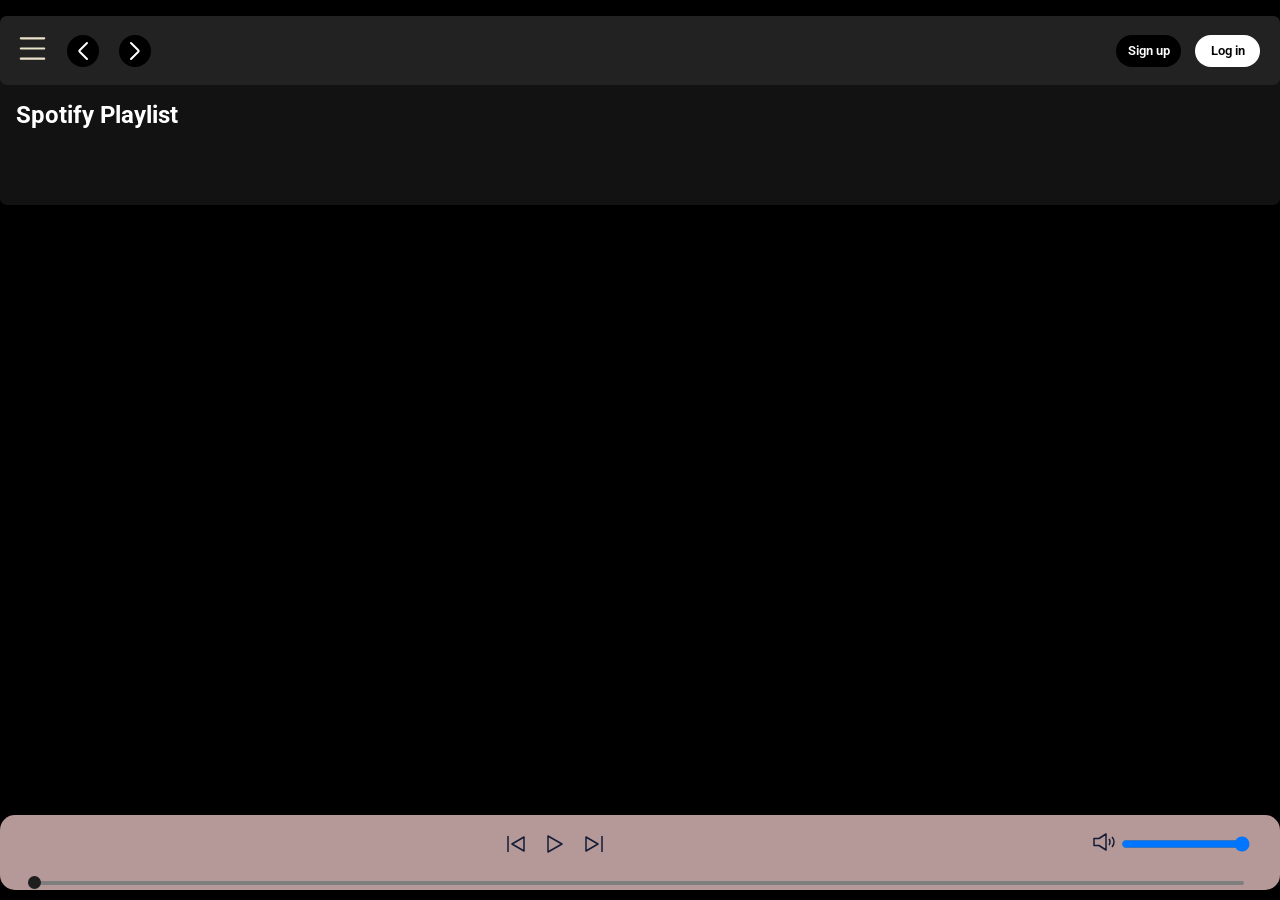
==== spotify-clone.html @ 8b9c7cf8 "Add files via upload" ====
<!DOCTYPE html>
<html lang="en">

<head>
    <meta charset="UTF-8" />
    <meta name="viewport" content="width=device-width, initial-scale=1.0" />
    <title>Spotify - Web Player: Music for everyone</title>
    <link rel="shortcut icon" href="favicon.ico" type="image/x-icon" />
    <link rel="stylesheet" href="./css/styles.css" />
    <link rel="stylesheet" href="./css/utility.css" />
</head>

<body>
    <div class="mainContanier flex bg-black">
        <div class="left">
            <div class="close">
                <img width="35" class="invert" src="./img/close.svg" alt="close">
            </div>
            <div class="home bg-grey rounded m-1 p-1">
                <div class="logo">
                    <img width="150" class="invert" src="./img/logo.svg" alt="Logo" />
                </div>
                <ul>
                    <li><img class="invert" src="./img/home.svg" alt="Home" />Home</li>
                    <li><img class="invert" src="./img/search.svg" alt="Search" />Search</li>
                </ul>
            </div>

            <div class="library bg-grey rounded m-1 p-1">
                <div class="heading">
                    <img class="invert" src="./img/playlist.svg" alt="Playlist" />
                    <h2>Your Library</h2>
                </div>
                <div class="songList">
                    <ul>
                    </ul>
                </div>
                <div class="footer">
                    <div><a href="https://www.spotify.com/in-en/legal/" target="_blank">Legal</a></div>
                    <div><a href="https://www.spotify.com/in-en/safetyandprivacy/" target="_blank">Safety & Privacy Center</a></div>
                    <div><a href="https://www.spotify.com/in-en/legal/privacy-policy/" target="_blank">Privacy Policy</a></div>
                    <div><a href="https://www.spotify.com/in-en/legal/cookies-policy/" target="_blank">Cookies</a></div>
                    <div><a href="https://www.spotify.com/in-en/legal/privacy-policy/#s3" target="_blank">About Ads</a></div>
                    <div><a href="https://www.spotify.com/in-en/accessibility/" target="_blank">Accessibility</a></div>
                </div>
            </div>
        </div>

        <div class="right bg-grey rounded">
            <div class="header">
                <div class="nav">
                    <div class="hamburger">
                        <img width="35" class="invert" src="./img/hamburger.svg" alt="hamburger">
                    </div>
                    <svg class="nav-svg" width="32" height="32" viewBox="0 0 24 24" fill="none" xmlns="http://www.w3.org/2000/svg">
                        <path d="M15 6L9.70711 11.2929C9.37377 11.6262 9.20711 11.7929 9.20711 12C9.20711 12.2071 9.37377 12.3738 9.70711 12.7071L15 18" stroke="#ffffff" stroke-width="1.5" stroke-linecap="round" stroke-linejoin="round" />
                    </svg>
                    <svg class="nav-svg" width="32" height="32" viewBox="0 0 24 24" fill="none" xmlns="http://www.w3.org/2000/svg">
                        <path d="M9 18L14.2929 12.7071C14.6262 12.3738 14.7929 12.2071 14.7929 12C14.7929 11.7929 14.6262 11.6262 14.2929 11.2929L9 6" stroke="#ffffff" stroke-width="1.5" stroke-linecap="round" stroke-linejoin="round" />
                    </svg>
                </div>
                <div class="headBtn">
                    <button class="invert">Sign up</button>
                    <button>Log in</button>
                </div>
            </div>

            <div class="spotifyPlaylist">
                <h2>Spotify Playlist</h2>
                <div class="cardContainer"></div>
            </div>

            <div class="playBar">
                <div class="playBar2">
                    <div class="song-name"></div>
                    <div class="songButton">
                        <img id="prev" src="./img/prevsong.svg" alt="">
                        <img id="playpause" src="./img/play.svg" alt="">
                        <img id="next" src="./img/nextsong.svg" alt="">
                    </div>
                    <div class="songtime"></div>
                    <div class="volumeBar">
                        <label for="volume-slider"><img width="24" height="24" src="./img/volume.svg" alt=""></label>
                        <input type="range" id="volume-slider" min="0" max="1" step="0.01" value="1">
                    </div>
                </div>
                <div class="seekbar">
                    <div class="circle"></div>
                </div>
            </div>
        </div>
    </div>
    <script src="./js/script.js"></script>
</body>
</html>
<!-- consider webHostMost for hosting -->
<!-- use cltr+shift+i or more tools in three dots to open inspect in case right click is closed -->
<!-- you can also use decodeURI instead of replaceAll -->
---- css/styles.css ----
@import url('https://fonts.googleapis.com/css2?family=Roboto:ital,wght@0,100..900;1,100..900&display=swap');

:root{
    --a: 0;
}

*{
    margin: 0;
    padding: 0;
    font-family: "Roboto", sans-serif;
}

body{
    background-color: black;
    color: white;
    max-height: 100vh;
    overflow: hidden;
}

.left{
    width: 25vw;
    padding: 10px;
}

.right{
    width: 75vw;
}

.home ul li{
    width: 14px;
    list-style: none;
    display: flex;
    gap: 15px;
    padding-top: 14px;
    font-weight: bold;
}

.library{
    min-height: 78vh;
    position: relative;
}

.heading{
    width: 100%;
    list-style: none;
    display: flex;
    gap: 15px;
    padding: 23px 14px; 
    align-items: center;
    font-size: 13px;
}

.heading img{
    width: 25px;
}

.footer{
    display: flex;
    gap: 13px;
    font-size: 10px;
    position: absolute;
    bottom: 0;
    padding: 10px 0;
}

.footer a{
    color: grey;
    text-decoration: none;
}

.right{
    margin: 16px 0;
    position: relative;
}

.header{
    display: flex;
    justify-content: space-between;
    align-items: center;
    background-color: rgb(34, 34, 34);
    border-radius: 7px;
}

.header > * {
    padding: 15px;
}

.hamburger{
    display: none;
}

.nav{
    display: flex;
    justify-content: center;
    align-items: center;
    gap: 14px;
}

.nav-svg{
    background-color: black;
    border-radius: 50%;
    margin: 0 3px;
}

.nav-svg:hover{
    cursor: pointer;
    transition: all 0.5s ease-out;
    color: rgb(210, 210, 210);
    background-color: rgb(20, 20, 20);
}

.headBtn *{
    display: inline-block;
    background-color: white;
    color: black;
    border: none;
    height: 32px;
    width: 65px;
    border-radius: 30px;
    font-weight: 600;
    margin: 0 5px;
}

.headBtn > *:hover{
    cursor: pointer;
    background-color: rgb(210, 210, 210);
    color: rgb(20, 20, 20);
    font-size: 90%;
    transition: all 0.5s ease-out;
}

.spotifyPlaylist{
    padding: 16px;
}

.cardContainer{
    display: flex;
    gap: 30px;
    flex-wrap: wrap;
    margin: 30px 0;
    overflow-y: scroll;
    max-height: 67vh;
}

.spotifyPlaylist .cards{
    width: 160px;
    padding: 10px;
    border-radius: 5px;
    background-color: #252525;
    position: relative;
    overflow: hidden;
    transition: all 0.9s;
}

.cards:hover{
    background-color: rgb(104, 104, 104);
    cursor: pointer;
    --a: 1;

}

.cards h2{
    padding-top: 8px;
    font-weight: 400;
}

.cards p{
    padding-top: 8px;
    color: #cecccc;
    font-size: 13px;
}

.cards img{
    border-radius: 5px;
    padding-top: 8px;
    width: 100%;
    object-fit: contain;
    height: 153px;
}

.cards .play{
    width: 30px;
    height: 30px;
    background-color: #1fdf64;
    border-radius: 50%;
    padding: 4px;
    display: flex;
    justify-content: center;
    align-items: center;
    position: absolute;
    top: 125px;
    right: 20px;
    opacity: var(--a); 
}

/* .cards .play:hover{
    cursor: pointer;
    opacity: 1;
    transition: opacity 0.5s ease-out;
} */

.playBar{
    position: fixed;
    bottom: 10px;
    height: 60px;
    width: 73.5vw;
    background-color: #b59898;
    border-radius: 15px;
    padding-top: 15px;
}

.playBar2{
    display: flex;
    width: 100%;
    justify-content: space-between;
    align-items: center;
    color: black;
}

.playBar2 > *{
    margin: 0 0px;
    overflow: hidden;
}

.volumeBar{
    display: flex;
    /* flex-direction: column; */
    align-items: center;
    justify-content: center;
    width: 188px;
    gap: 5px;
    margin-right: 15px;
    cursor: pointer;
}

.volumeBar * {
    cursor: pointer;
}

.songtime{
    width: 95px;
}

.song-name{
    width: 300px;
    margin-left: 15px;
    overflow: hidden;
}

.seekbar{
    height: 4px;
    width: 71vw;
    border-radius: 10px;
    position: absolute;
    bottom: 5px;
    background-color: #7e7e7e;
    margin-left: 15px;
    margin-top: 10px;
    cursor: pointer;
}

.circle{
    width: 13px;
    height: 13px;
    background-color: rgb(30, 30, 30);
    border-radius: 50%;
    position: absolute;
    bottom: -100%;
    left: 0%;
    cursor: pointer;
    transition: left 0.5s;
}

.songButton{
    display: flex;
    justify-content: center;
    gap: 15px;
    width: 105px;
}

.songButton *{
    width: 24px;
    height: 24px;
    cursor: pointer;
}

.songList{
    max-height: 62vh;
    overflow-x: hidden;
    overflow-y: scroll;
}

.songList ul{
    padding: 0 15px;
}

.songList ul li{
    /* list-style-type: decimal; */
    display: flex;
    /* gap: 34px; */
    justify-content: space-between;
    align-items: center;
    padding: 12px 0;
    /* cursor: pointer; */
    margin: 12px 0;
    padding: 13px 5px;
    border: 1px solid white;
    border-radius: 5px;
    height: 52px;
}

.playnow{
    display: flex;
    font-size: 10px;
    align-items: center;
    justify-content: center;
}

.playnow span{
    width: 42px;
    padding: 0 5px;
}

.playnow img{
    cursor: pointer;
}

.songList ul li img{
    width: 24px;
    height: 24px;
}

.songinfo{
    width: 175px;
    overflow: hidden;
}

.songname{
    font-size: 14px;
}

.songartist{
    font-size: 11px;
}

.left .close{
    display: none;
}

@media (max-width: 1400px) {

    .left{
        /* background-color: red; */
        position: absolute;
        left: -150%;
        transition: all 0.3s;
        z-index: 10;
        width: 360px;
    }

    .left .close{
        position: absolute;
        right: 30px;
        top: 30px;
        width: 30px;
        display: block;
    }

    .right{
        width: 100vw;
    }

    .playBar{
        width: 100vw;
    }

    .seekbar{
        left: 1vw;
        width: 95%;
    }

    .hamburger{
        display: block;
        cursor: pointer;
    }

    .hamburger img{
        height: 35px;
        width: 35px;
    }

    .songList{
        max-height: 58vh;
    }

    .songinfo div{
        word-break: break-all;
    }

    .footer{
        bottom: 30px;
    }

    .cards{
        height: 235px;
    }

}

@media (max-width: 800px) {
    .seekbar{
        width: 90%;
        left: 2vw;
    }

    .playBar{
        height: 160px;
    }

    .playBar2{
        display: flex;
        flex-direction: column;
        justify-content: center;
        align-items: center;
    }

    .playBar2 > *{
        text-align: center;
        padding: 8px;
    }
}

@media (max-width:450px) {
    .cardContainer{
        justify-content: center;
    }
    .spotifyPlaylist .cards{
        width: 300px;
        height: 270px;
    }
    .cards img{
        object-fit: cover;
        height: 190px;
    }
}
---- css/utility.css ----
.border{
    border: 2px solid red;
}

.flex{
    display: flex;
}

.justify-center{
    justify-content: center;
}

.align-center{
    align-items: center;
}

.bg-black{
    background-color: black;
    color: white;
}

.invert{
    filter: invert(1);
}

.bg-grey{
    background-color: #121212;
    color: white;
}

.rounded{
    border-radius: 7px;
}

.m-1{
    margin: 5px;
}

.p-1{
    padding: 10px;
}

/* Scrollbar track (the area background) */
::-webkit-scrollbar {
  width: 10px;  /* or height if horizontal */
}

/* Handle */
::-webkit-scrollbar-thumb {
    background-color: rgb(80, 80, 80);
    border-radius: 6px;
}

/* Handle on hover */
::-webkit-scrollbar-thumb:hover {
    background-color: rgb(65, 65, 65);
}

/* Track background */
::-webkit-scrollbar-track {
    background: #171717;
    /* display: none; */
    border-radius: 6px;
}
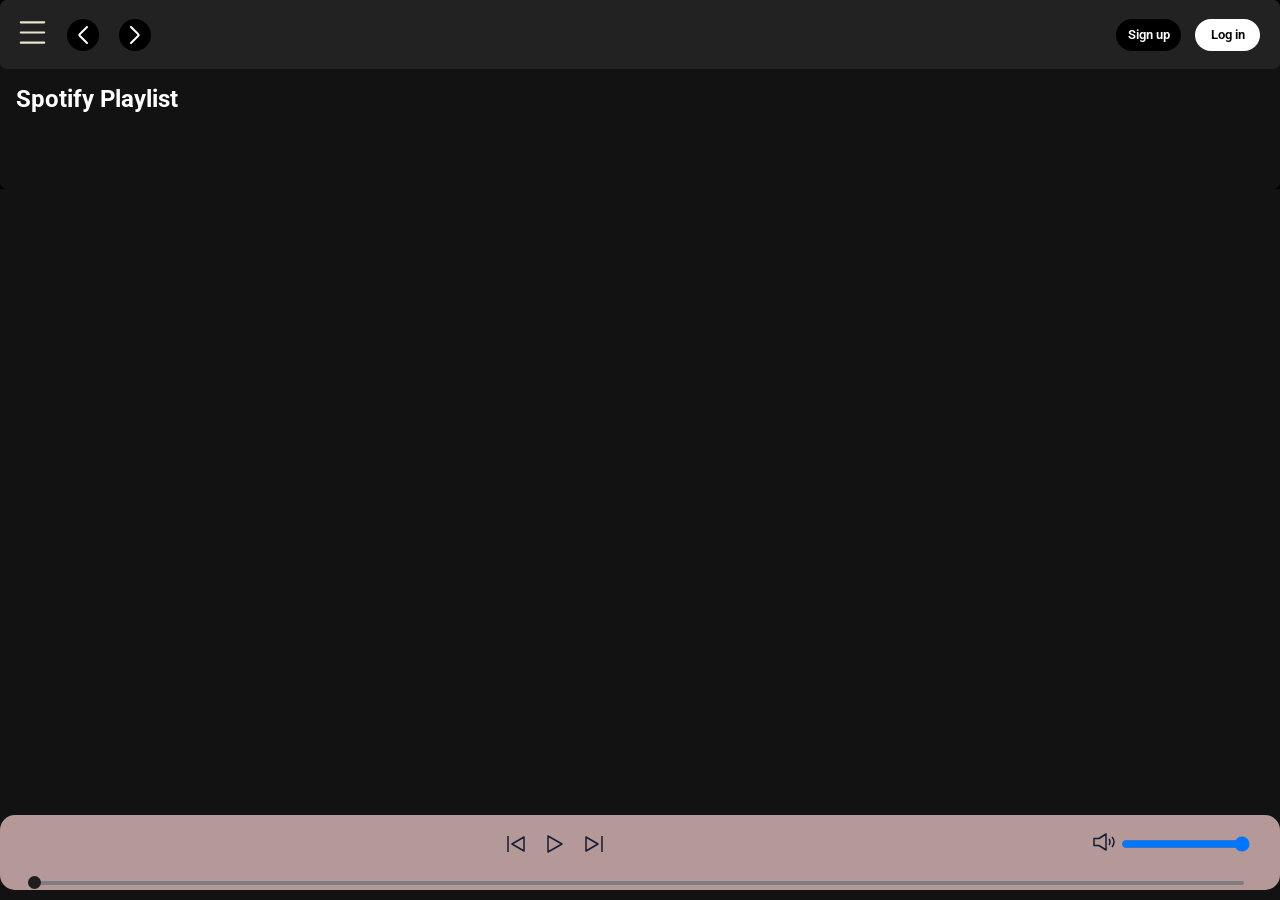
==== commit 88a2680c: "Add files via upload" ====
--- a/spotify-clone.html
+++ b/spotify-clone.html
@@ -16,7 +16,7 @@
             <div class="close">
                 <img width="35" class="invert" src="./img/close.svg" alt="close">
             </div>
-            <div class="home bg-grey rounded m-1 p-1">
+            <div class="home bg-grey rounded p-1">
                 <div class="logo">
                     <img width="150" class="invert" src="./img/logo.svg" alt="Logo" />
                 </div>
@@ -26,7 +26,7 @@
                 </ul>
             </div>
 
-            <div class="library bg-grey rounded m-1 p-1">
+            <div class="library bg-grey rounded p-1">
                 <div class="heading">
                     <img class="invert" src="./img/playlist.svg" alt="Playlist" />
                     <h2>Your Library</h2>
--- a/css/styles.css
+++ b/css/styles.css
@@ -26,6 +26,10 @@
     width: 75vw;
 }
 
+.home{
+    margin: 5px;
+}
+
 .home ul li{
     width: 14px;
     list-style: none;
@@ -38,6 +42,7 @@
 .library{
     min-height: 78vh;
     position: relative;
+    margin: 5px;
 }
 
 .heading{
@@ -139,7 +144,7 @@
     flex-wrap: wrap;
     margin: 30px 0;
     overflow-y: scroll;
-    max-height: 67vh;
+    max-height: calc(100vh - 255px);
 }
 
 .spotifyPlaylist .cards{
@@ -349,6 +354,10 @@
 
 @media (max-width: 1400px) {
 
+    body{
+        background-color: #121212;
+    }
+
     .left{
         /* background-color: red; */
         position: absolute;
@@ -356,6 +365,10 @@
         transition: all 0.3s;
         z-index: 10;
         width: 360px;
+        padding: 0 10px;
+        height: 99.99vh;
+        background-color: #121212;
+        border-radius: 7px;
     }
 
     .left .close{
@@ -368,6 +381,7 @@
 
     .right{
         width: 100vw;
+        margin: 0;
     }
 
     .playBar{
@@ -399,10 +413,19 @@
 
     .footer{
         bottom: 30px;
+        padding: 0;
     }
 
     .cards{
         height: 235px;
+    }
+
+    .home{
+        margin: 0 5px;
+    }
+
+    .library{
+        margin: 0 5px;
     }
 
 }
@@ -422,12 +445,18 @@
         flex-direction: column;
         justify-content: center;
         align-items: center;
+        position: absolute;
+        top: 0;
+        height: 165px;
     }
 
     .playBar2 > *{
         text-align: center;
         padding: 8px;
     }
+    .cardContainer{
+        max-height: calc(100vh - 340px);
+    }
 }
 
 @media (max-width:450px) {
@@ -442,4 +471,13 @@
         object-fit: cover;
         height: 190px;
     }
+    .headBtn{
+        padding: 0 0px;
+    }
+    .headBtn *{
+        width: 60px;
+    }
+    .left{
+        width: 310px;
+    }
 }
